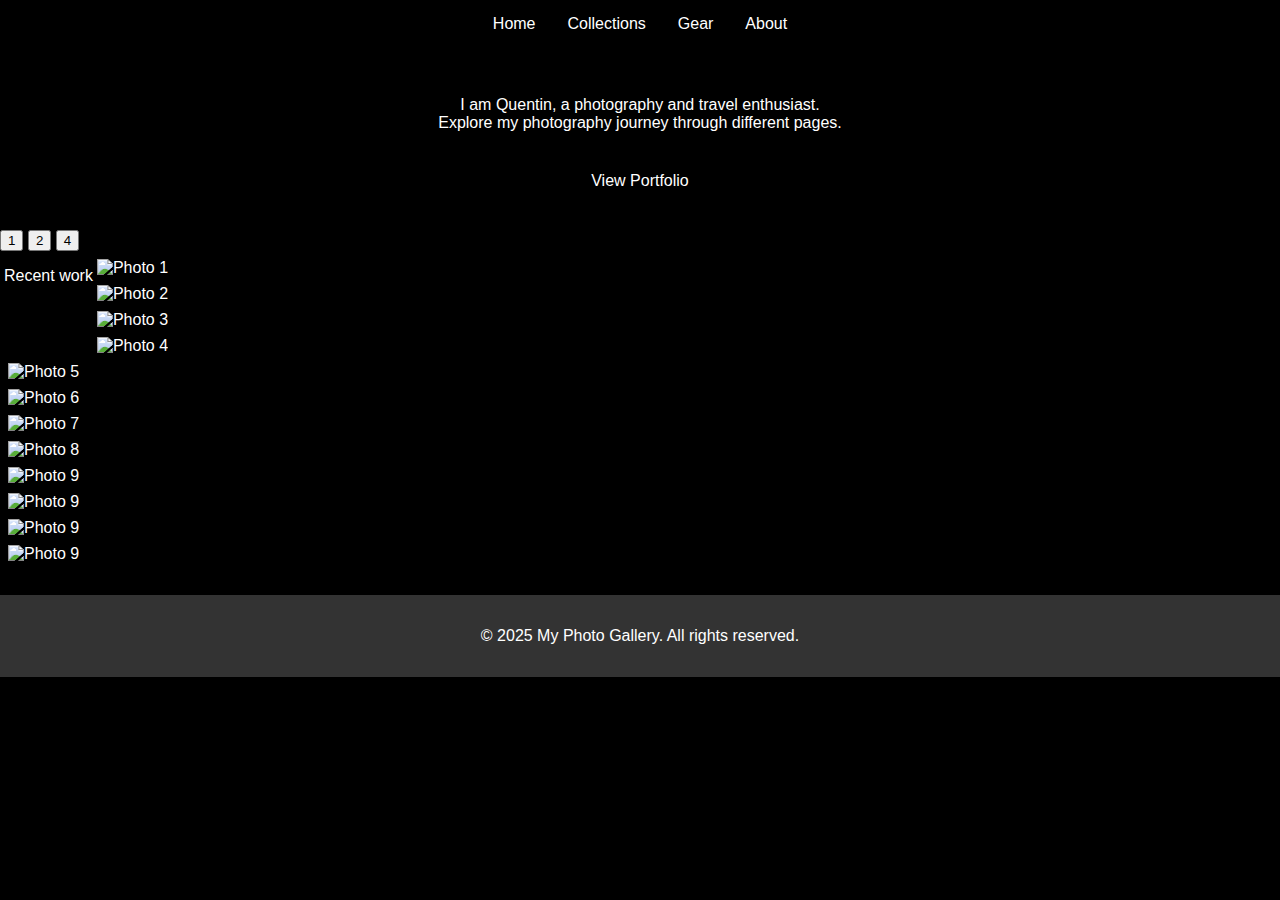
==== index.html @ 786ca7d8 "test" ====
<!DOCTYPE html>
<html lang="en">
<head>
    <meta charset="UTF-8">
    <meta name="viewport" content="width=device-width, initial-scale=1.0">
    <title>My Photo Gallery</title>
    <link rel="stylesheet" href="styles.css">
    <style>
        body {
            margin: 0;
            font-family: Tahoma, Arial, sans-serif;
            background-color: black;
            color: white;
        }

        nav {
            display: flex;
            justify-content: center;
            background-color: black;
            height: 3em;
            align-items: center;
            position: fixed;
            top: 0;
            width: 100%;
            transform: translateY(0);
            transition: transform 0.3s;
        }

        nav.hidden {
            transform: translateY(-100%);
        }

        nav a {
            color: white;
            text-decoration: none;
            padding: 1em;
            transition: background-color 0.3s;
        }

        nav a:hover {
            background-color: #555;
        }

        .main-content {
            padding: 5em 2em 2em; /* Adjust padding to account for the fixed nav */
            text-align: center;
        }

        .main-content button {
            margin-top: 1em;
            padding: 0.5em 1em;
            font-size: 1em;
            background-color: black;
            color: white;
            border: none;
            cursor: pointer;
            transition: background-color 0.3s;
        }

        .main-content button:hover {
            background-color: #555;
        }

        .recent-work{
            background-color: black;
            justify-content: center;
        }
        
        footer {
            background-color: #333;
            color: white;
            text-align: center;
            padding: 1em 0;
            font-size: 1em;
            margin-top: 2em;
        }

        .spacer {
            height: 7em; /* Space before footer */
        }
    </style>
    <script>
        let lastScrollTop = 0;
        const nav = document.querySelector('nav');

        window.addEventListener('scroll', () => {
            const scrollTop = window.pageYOffset || document.documentElement.scrollTop;
            if (scrollTop > lastScrollTop) {
                nav.classList.add('hidden');
            } else {
                nav.classList.remove('hidden');
            }
            lastScrollTop = scrollTop <= 0 ? 0 : scrollTop; // For Mobile or negative scrolling
        });
    </script>
</head>
<body>
    <nav>
        <a href="pages/index.html">Home</a>
        <a href="pages/collections.html">Collections</a>
        <a href="pages/gear.html">Gear</a>
        <a href="pages/about.html">About</a>
    </nav>

    <div class="main-content">
        <p>I am Quentin, a photography and travel enthusiast. <br>
        Explore my photography journey through different pages.</p>
        <button onclick="location.href='collections.html'">View Portfolio</button>
    </div>

    <button onclick="one()">1</button>
    <button onclick="two()">2</button>
    <button onclick="four()">4</button>

    <div class="row">
        <p>Recent work</p>
        <div class="column">
            <div class="photo horizontal"><img src="photos/P1040276.jpg" alt="Photo 1"></div>
            <div class="photo horizontal"><img src="photos/P1040218.jpg" alt="Photo 2"></div>
            <div class="photo vertical"><img src="photos/P1040360.jpg" alt="Photo 3"></div>
            <div class="photo horizontal"><img src="photos/P1040133.jpg" alt="Photo 4"></div>
        </div>
        <div class="column">
            <div class="photo vertical"><img src="photos/P1040106.jpg" alt="Photo 5"></div>
            <div class="photo horizontal"><img src="photos/P1040036.jpg" alt="Photo 6"></div>
            <div class="photo vertical"><img src="photos/P1040029.jpg" alt="Photo 7"></div>
            <div class="photo horizontal"><img src="photos/P1030903.jpg" alt="Photo 8"></div>
        </div>
        <div class="column">
            <div class="photo vertical"><img src="photos/P1030898.jpg" alt="Photo 9"></div>
            <div class="photo vertical"><img src="photos/P1030687.jpg" alt="Photo 9"></div>
            <div class="photo vertical"><img src="photos/P1030612.jpg" alt="Photo 9"></div>
            <div class="photo vertical"><img src="photos/P1030358.jpg" alt="Photo 9"></div>
        </div>
    </div>

    <script>
        // Get the elements with class="column"
        var elements = document.getElementsByClassName("column");

        // Declare a "loop" variable
        var i;

        // Full-width images
        function one() {
        for (i = 0; i < elements.length; i++) {
            elements[i].style.flex = "100%";
            }
        }

        // Two images side by side
        function two() {
        for (i = 0; i < elements.length; i++) {
            elements[i].style.flex = "50%";
            }
        }

        // Four images side by side
        function four() {
        for (i = 0; i < elements.length; i++) {
            elements[i].style.flex = "25%";
            }
        }
    </script>

    <footer>
        <p>&copy; 2025 My Photo Gallery. All rights reserved.</p>
    </footer>
</body>
</html>
---- styles.css ----
body {
    font-family: Arial, sans-serif;}
img {
    pointer-events: none;}

.row {
    display: flex;
    flex-wrap: wrap;
    padding: 0 4px;}
  
.column {
    flex: 50%;
    padding: 0 4px;}
  
.column img {
    margin-top: 8px;
    vertical-align: middle;}
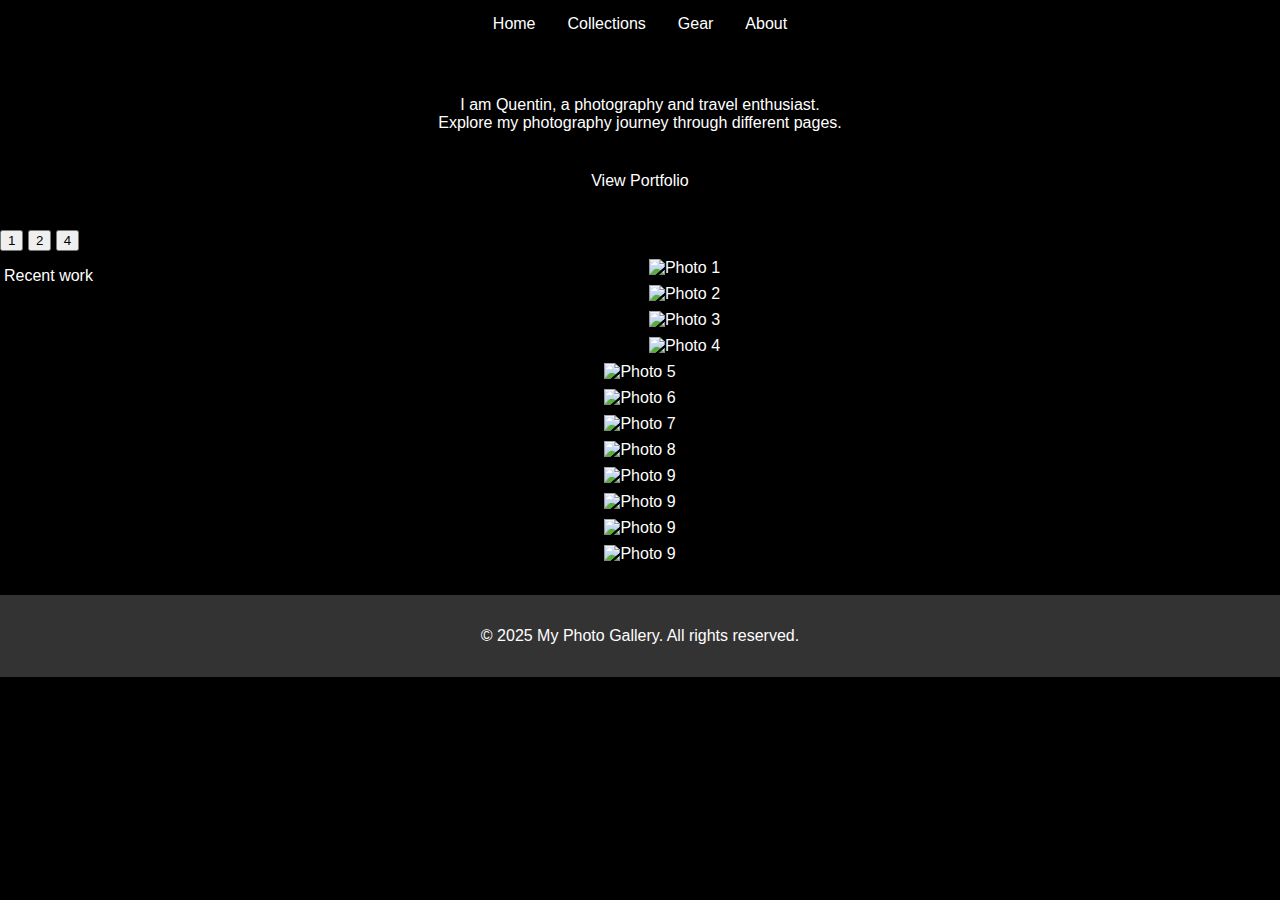
==== commit 45af95b2: ""test"" ====
--- a/index.html
+++ b/index.html
@@ -4,81 +4,7 @@
     <meta charset="UTF-8">
     <meta name="viewport" content="width=device-width, initial-scale=1.0">
     <title>My Photo Gallery</title>
-    <link rel="stylesheet" href="styles.css">
-    <style>
-        body {
-            margin: 0;
-            font-family: Tahoma, Arial, sans-serif;
-            background-color: black;
-            color: white;
-        }
-
-        nav {
-            display: flex;
-            justify-content: center;
-            background-color: black;
-            height: 3em;
-            align-items: center;
-            position: fixed;
-            top: 0;
-            width: 100%;
-            transform: translateY(0);
-            transition: transform 0.3s;
-        }
-
-        nav.hidden {
-            transform: translateY(-100%);
-        }
-
-        nav a {
-            color: white;
-            text-decoration: none;
-            padding: 1em;
-            transition: background-color 0.3s;
-        }
-
-        nav a:hover {
-            background-color: #555;
-        }
-
-        .main-content {
-            padding: 5em 2em 2em; /* Adjust padding to account for the fixed nav */
-            text-align: center;
-        }
-
-        .main-content button {
-            margin-top: 1em;
-            padding: 0.5em 1em;
-            font-size: 1em;
-            background-color: black;
-            color: white;
-            border: none;
-            cursor: pointer;
-            transition: background-color 0.3s;
-        }
-
-        .main-content button:hover {
-            background-color: #555;
-        }
-
-        .recent-work{
-            background-color: black;
-            justify-content: center;
-        }
-        
-        footer {
-            background-color: #333;
-            color: white;
-            text-align: center;
-            padding: 1em 0;
-            font-size: 1em;
-            margin-top: 2em;
-        }
-
-        .spacer {
-            height: 7em; /* Space before footer */
-        }
-    </style>
+    <link rel="stylesheet" href="css/styles.css">
     <script>
         let lastScrollTop = 0;
         const nav = document.querySelector('nav');
@@ -96,10 +22,10 @@
 </head>
 <body>
     <nav>
-        <a href="pages/index.html">Home</a>
-        <a href="pages/collections.html">Collections</a>
-        <a href="pages/gear.html">Gear</a>
-        <a href="pages/about.html">About</a>
+        <a href="index.html">Home</a>
+        <a href="collections.html">Collections</a>
+        <a href="gear.html">Gear</a>
+        <a href="about.html">About</a>
     </nav>
 
     <div class="main-content">
@@ -135,32 +61,29 @@
     </div>
 
     <script>
-        // Get the elements with class="column"
+    // Full-width images
+    function one() {
         var elements = document.getElementsByClassName("column");
+        for (var i = 0; i < elements.length; i++) {
+            elements[i].style.flex = "100%";
+        }
+    }
 
-        // Declare a "loop" variable
-        var i;
+    // Two images side by side
+    function two() {
+        var elements = document.getElementsByClassName("column");
+        for (var i = 0; i < elements.length; i++) {
+            elements[i].style.flex = "50%";
+        }
+    }
 
-        // Full-width images
-        function one() {
-        for (i = 0; i < elements.length; i++) {
-            elements[i].style.flex = "100%";
-            }
+    // Four images side by side
+    function four() {
+        var elements = document.getElementsByClassName("column");
+        for (var i = 0; i < elements.length; i++) {
+            elements[i].style.flex = "25%";
         }
-
-        // Two images side by side
-        function two() {
-        for (i = 0; i < elements.length; i++) {
-            elements[i].style.flex = "50%";
-            }
-        }
-
-        // Four images side by side
-        function four() {
-        for (i = 0; i < elements.length; i++) {
-            elements[i].style.flex = "25%";
-            }
-        }
+    }
     </script>
 
     <footer>
--- a/css/styles.css
+++ b/css/styles.css
@@ -0,0 +1,92 @@
+body {
+    font-family: Arial, sans-serif;
+}
+img {
+    pointer-events: none;
+}
+
+.row {
+    display: flex;
+    flex-wrap: wrap;
+    padding: 0 4px;
+    text-align: center;
+}
+  
+.column {
+    flex: 50%;
+    padding: 0 4px;
+}
+  
+.column img {
+    margin-top: 8px;
+    vertical-align: middle;
+}
+
+body {
+    margin: 0;
+    font-family: Tahoma, Arial, sans-serif;
+    background-color: black;
+    color: white;
+}
+
+nav {
+    display: flex;
+    justify-content: center;
+    background-color: black;
+    height: 3em;
+    align-items: center;
+    position: fixed;
+    top: 0;
+    width: 100%;
+    transform: translateY(0);
+    transition: transform 0.3s;
+}
+
+nav.hidden {
+    transform: translateY(-100%);
+}
+
+nav a {
+    color: white;
+    text-decoration: none;
+    padding: 1em;
+    transition: background-color 0.3s;
+}
+
+nav a:hover {
+    background-color: #555;
+}
+
+.main-content {
+    padding: 5em 2em 2em; /* Adjust padding to account for the fixed nav */
+    text-align: center;
+}
+
+.main-content button {
+    margin-top: 1em;
+    padding: 0.5em 1em;
+    font-size: 1em;
+    background-color: black;
+    color: white;
+    border: none;
+    cursor: pointer;
+    transition: background-color 0.3s;
+}
+
+.main-content button:hover {
+    background-color: #555;
+}
+
+.recent-work{
+    background-color: black;
+    justify-content: center;
+}
+
+footer {
+    background-color: #333;
+    color: white;
+    text-align: center;
+    padding: 1em 0;
+    font-size: 1em;
+    margin-top: 2em;
+}
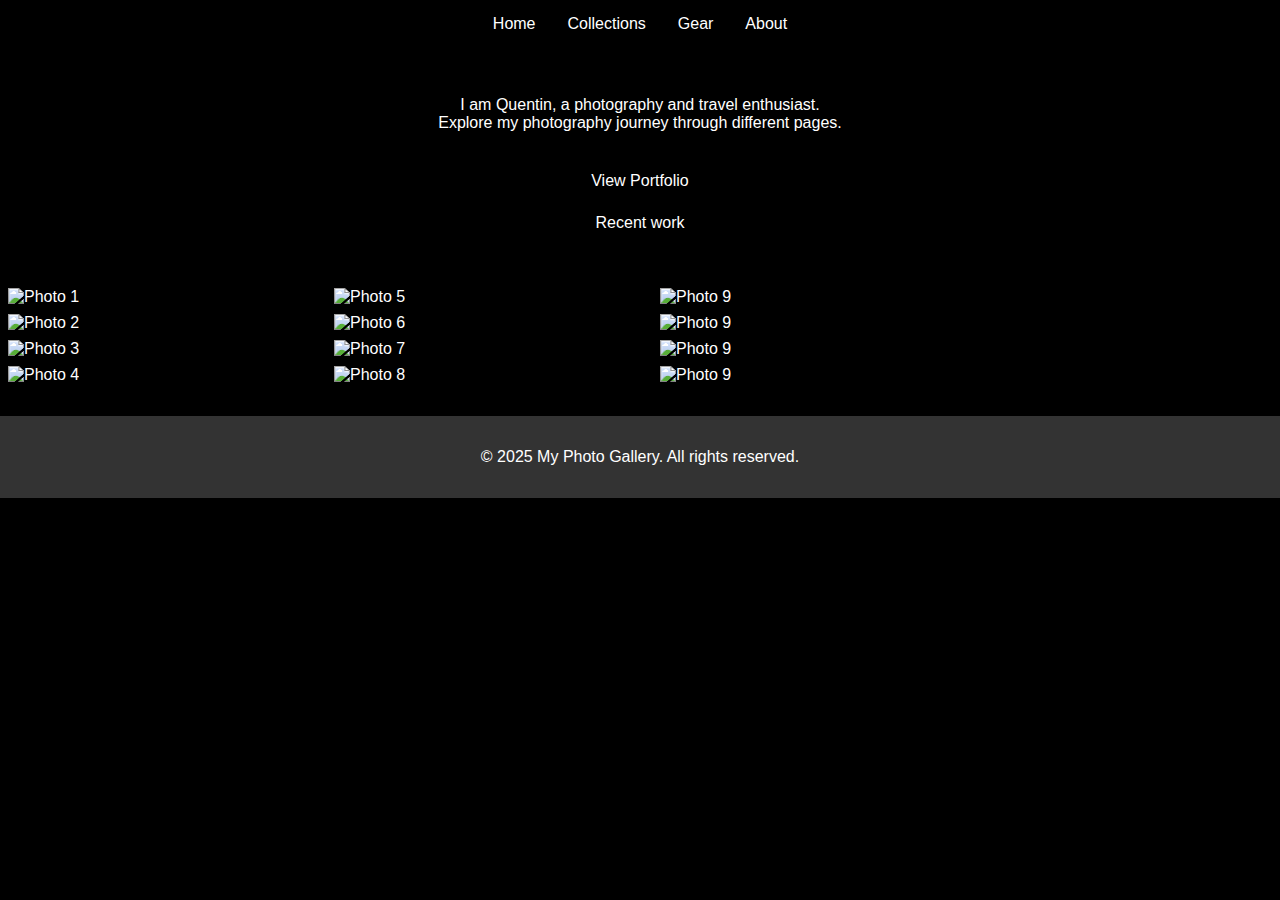
==== commit 959af1cc: "ignored" ====
--- a/index.html
+++ b/index.html
@@ -32,14 +32,10 @@
         <p>I am Quentin, a photography and travel enthusiast. <br>
         Explore my photography journey through different pages.</p>
         <button onclick="location.href='collections.html'">View Portfolio</button>
+        <p>Recent work</p>
     </div>
 
-    <button onclick="one()">1</button>
-    <button onclick="two()">2</button>
-    <button onclick="four()">4</button>
-
     <div class="row">
-        <p>Recent work</p>
         <div class="column">
             <div class="photo horizontal"><img src="photos/P1040276.jpg" alt="Photo 1"></div>
             <div class="photo horizontal"><img src="photos/P1040218.jpg" alt="Photo 2"></div>
@@ -60,32 +56,6 @@
         </div>
     </div>
 
-    <script>
-    // Full-width images
-    function one() {
-        var elements = document.getElementsByClassName("column");
-        for (var i = 0; i < elements.length; i++) {
-            elements[i].style.flex = "100%";
-        }
-    }
-
-    // Two images side by side
-    function two() {
-        var elements = document.getElementsByClassName("column");
-        for (var i = 0; i < elements.length; i++) {
-            elements[i].style.flex = "50%";
-        }
-    }
-
-    // Four images side by side
-    function four() {
-        var elements = document.getElementsByClassName("column");
-        for (var i = 0; i < elements.length; i++) {
-            elements[i].style.flex = "25%";
-        }
-    }
-    </script>
-
     <footer>
         <p>&copy; 2025 My Photo Gallery. All rights reserved.</p>
     </footer>
--- a/css/styles.css
+++ b/css/styles.css
@@ -9,18 +9,36 @@
     display: flex;
     flex-wrap: wrap;
     padding: 0 4px;
-    text-align: center;
-}
+  }
   
-.column {
-    flex: 50%;
+  /* Create four equal columns that sits next to each other */
+  .column {
+    flex: 25%;
+    max-width: 25%;
     padding: 0 4px;
-}
+  }
   
-.column img {
+  .column img {
     margin-top: 8px;
     vertical-align: middle;
-}
+    width: 100%;
+  }
+  
+  /* Responsive layout - makes a two column-layout instead of four columns */
+  @media screen and (max-width: 800px) {
+    .column {
+      flex: 50%;
+      max-width: 50%;
+    }
+  }
+  
+  /* Responsive layout - makes the two columns stack on top of each other instead of next to each other */
+  @media screen and (max-width: 600px) {
+    .column {
+      flex: 100%;
+      max-width: 100%;
+    }
+  }
 
 body {
     margin: 0;
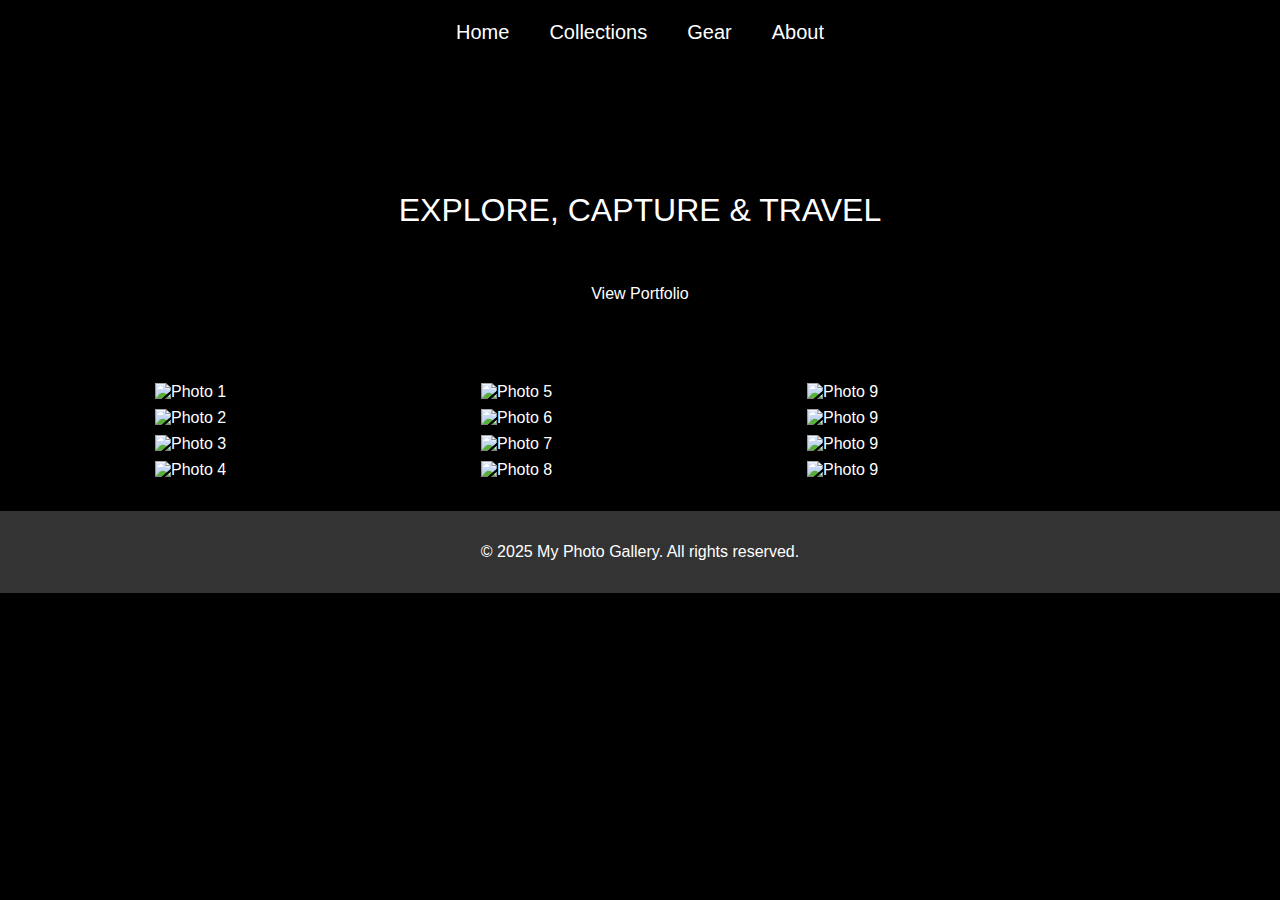
==== commit 5b67ab63: "js added" ====
--- a/index.html
+++ b/index.html
@@ -29,10 +29,8 @@
     </nav>
 
     <div class="main-content">
-        <p>I am Quentin, a photography and travel enthusiast. <br>
-        Explore my photography journey through different pages.</p>
+        <p> EXPLORE, CAPTURE & TRAVEL</p>
         <button onclick="location.href='collections.html'">View Portfolio</button>
-        <p>Recent work</p>
     </div>
 
     <div class="row">
@@ -56,8 +54,10 @@
         </div>
     </div>
 
+    
     <footer>
         <p>&copy; 2025 My Photo Gallery. All rights reserved.</p>
     </footer>
+<script>src="js/right_click.js"</script>
 </body>
 </html>
--- a/css/styles.css
+++ b/css/styles.css
@@ -1,61 +1,63 @@
 body {
     font-family: Arial, sans-serif;
-}
-img {
-    pointer-events: none;
-}
-
-.row {
-    display: flex;
-    flex-wrap: wrap;
-    padding: 0 4px;
-  }
-  
-  /* Create four equal columns that sits next to each other */
-  .column {
-    flex: 25%;
-    max-width: 25%;
-    padding: 0 4px;
-  }
-  
-  .column img {
-    margin-top: 8px;
-    vertical-align: middle;
-    width: 100%;
-  }
-  
-  /* Responsive layout - makes a two column-layout instead of four columns */
-  @media screen and (max-width: 800px) {
-    .column {
-      flex: 50%;
-      max-width: 50%;
-    }
-  }
-  
-  /* Responsive layout - makes the two columns stack on top of each other instead of next to each other */
-  @media screen and (max-width: 600px) {
-    .column {
-      flex: 100%;
-      max-width: 100%;
-    }
-  }
-
-body {
     margin: 0;
     font-family: Tahoma, Arial, sans-serif;
     background-color: black;
     color: white;
 }
 
+/* PHOTO GRID*/
+.row {
+    display: flex;
+    flex-wrap: wrap;
+    padding: 0 4px;
+    justify-content: center;
+}
+
+/* Create four equal columns that sits next to each other */
+.column {
+flex: 25%;
+max-width: 25%;
+padding: 0 4px;
+}
+
+.column img {
+margin-top: 8px;
+vertical-align: middle;
+width: 100%;
+}
+
+.column img:hover {
+    filter: grayscale(100%); /* Apply black and white effect on hover */
+}
+
+/* Responsive layout - makes a two column-layout instead of four columns */
+@media screen and (max-width: 800px) {
+.column {
+    flex: 50%;
+    max-width: 50%;
+}
+}
+
+/* Responsive layout - makes the two columns stack on top of each other instead of next to each other */
+@media screen and (max-width: 600px) {
+.column {
+    flex: 100%;
+    max-width: 100%;
+}
+}
+
+/* NAV TABS*/
 nav {
     display: flex;
     justify-content: center;
     background-color: black;
-    height: 3em;
+    height: 5cqw;
     align-items: center;
     position: fixed;
     top: 0;
     width: 100%;
+    font-size: 1.25em;
     transform: translateY(0);
     transition: transform 0.3s;
 }
@@ -78,12 +80,14 @@
 .main-content {
     padding: 5em 2em 2em; /* Adjust padding to account for the fixed nav */
     text-align: center;
+    color: white;
+    font-size: 2em;
 }
 
 .main-content button {
     margin-top: 1em;
     padding: 0.5em 1em;
-    font-size: 1em;
+    font-size: 0.5em;
     background-color: black;
     color: white;
     border: none;
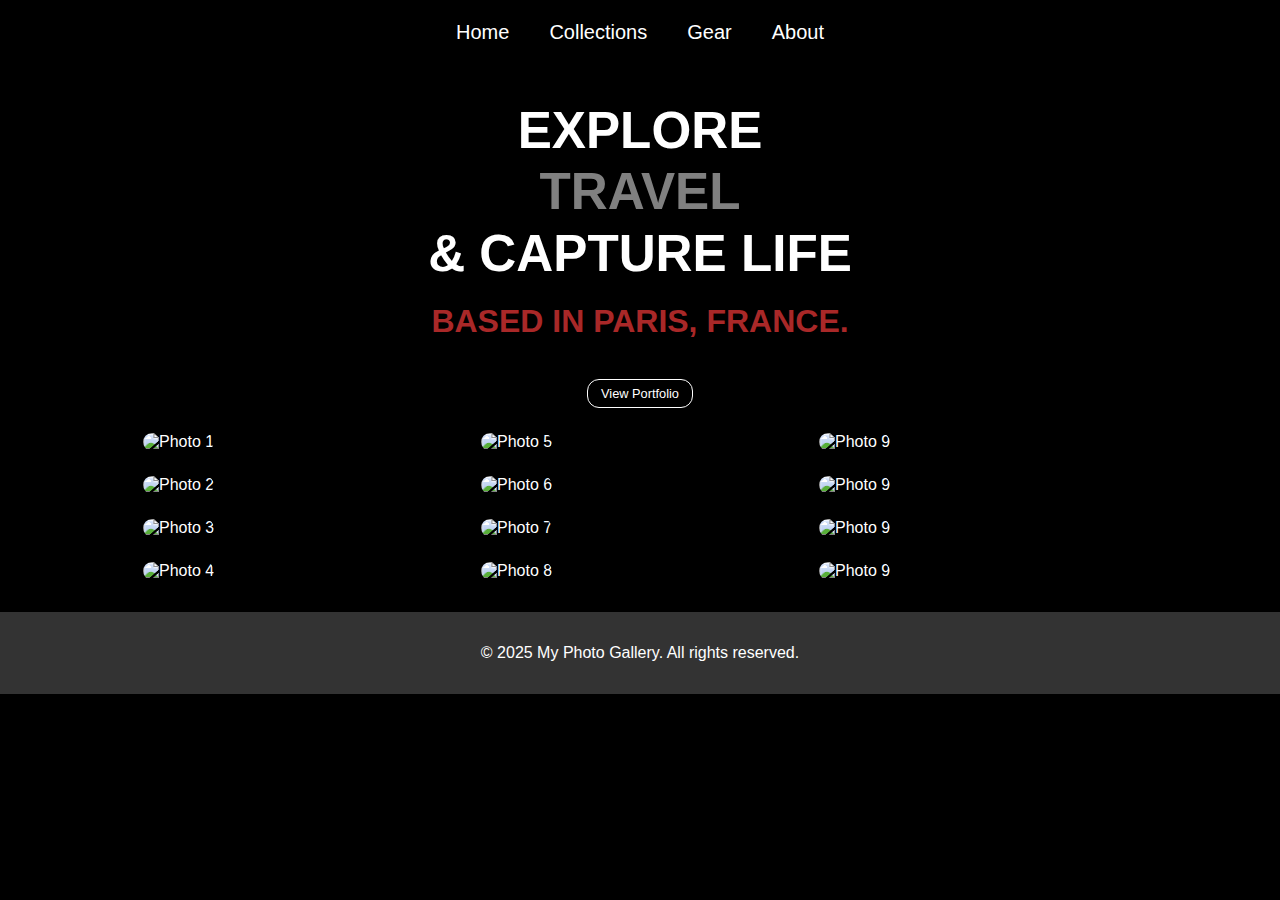
==== commit 296e7f97: "font" ====
--- a/index.html
+++ b/index.html
@@ -29,7 +29,14 @@
     </nav>
 
     <div class="main-content">
-        <p> EXPLORE, CAPTURE & TRAVEL</p>
+        <h1>
+            EXPLORE<br>
+            <span class="gray">TRAVEL</span><br>
+            <span>& CAPTURE LIFE</span><br>
+            <span class="gray_smol">BASED IN PARIS, FRANCE.</span>
+        </h1>
+    </div>
+    <div class="view_button">
         <button onclick="location.href='collections.html'">View Portfolio</button>
     </div>
 
--- a/css/styles.css
+++ b/css/styles.css
@@ -18,13 +18,14 @@
 .column {
 flex: 25%;
 max-width: 25%;
-padding: 0 4px;
+padding: 0 10px;
 }
 
 .column img {
-margin-top: 8px;
+margin-top: 25px;
 vertical-align: middle;
 width: 100%;
+border-radius: 15px;
 }
 
 .column img:hover {
@@ -77,26 +78,50 @@
     background-color: #555;
 }
 
-.main-content {
-    padding: 5em 2em 2em; /* Adjust padding to account for the fixed nav */
+.main-content h1 {
+    font-size: 4vw; /* Adjust size relative to the screen width */
+    line-height: 1.2;
+    text-transform: uppercase;
+    margin: 0;
+    padding: 20px;
+    padding-top: 100px;
     text-align: center;
-    color: white;
-    font-size: 2em;
 }
 
-.main-content button {
+.main-content .gray {
+    color: gray; /* Set specific lines to gray */
+    justify-content: center;
+}
+
+.main-content .gray_smol {
+    color: rgb(169, 40, 40); /* Set specific lines to gray */
+    justify-content: center;
+    font-size: 2.5vw
+}
+
+.view_button {
+    display: flex;
+    justify-content: center;
+    align-items: center;
+    width: 100%;
+}
+
+.view_button button {
     margin-top: 1em;
     padding: 0.5em 1em;
-    font-size: 0.5em;
+    font-size: 1vw;
     background-color: black;
     color: white;
-    border: none;
+    border: 0.3px solid white; /* Adds white border around the button */
+    border-radius: 12px; /* Rounds the corners */
     cursor: pointer;
-    transition: background-color 0.3s;
+    transition: background-color 0.3s, border-color 0.3s; /* Smooth transition for background and border color */
 }
 
-.main-content button:hover {
-    background-color: #555;
+.view_button button:hover {
+    background-color: white; /* Changes background color on hover */
+    color: black; /* Changes text color on hover */
+    border-color: black; /* Changes border color on hover */
 }
 
 .recent-work{
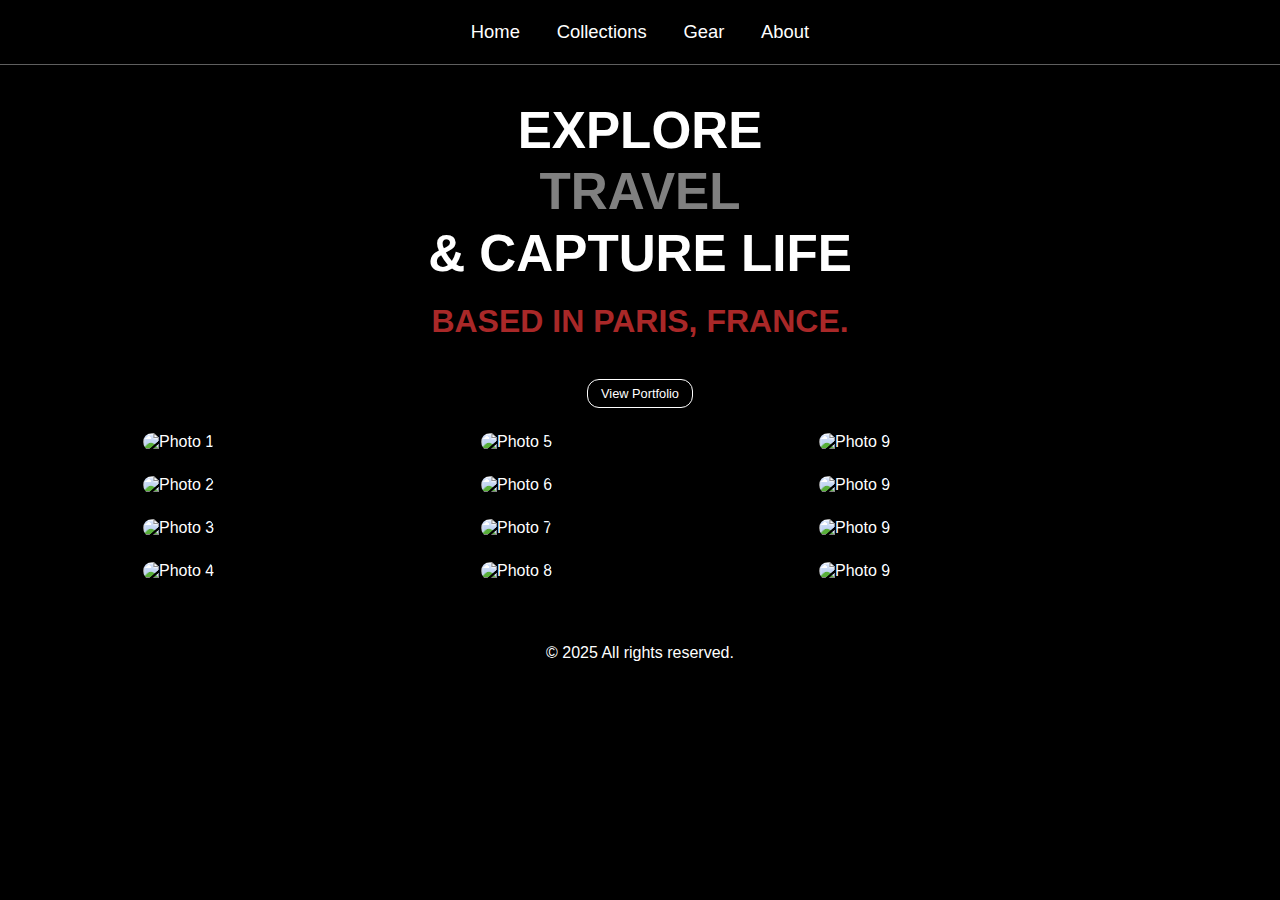
==== commit 4f441880: "MAJOR CHANGES:COLL PAGE + PHOTO FOLDER" ====
--- a/index.html
+++ b/index.html
@@ -4,21 +4,11 @@
     <meta charset="UTF-8">
     <meta name="viewport" content="width=device-width, initial-scale=1.0">
     <title>My Photo Gallery</title>
-    <link rel="stylesheet" href="css/styles.css">
-    <script>
-        let lastScrollTop = 0;
-        const nav = document.querySelector('nav');
-
-        window.addEventListener('scroll', () => {
-            const scrollTop = window.pageYOffset || document.documentElement.scrollTop;
-            if (scrollTop > lastScrollTop) {
-                nav.classList.add('hidden');
-            } else {
-                nav.classList.remove('hidden');
-            }
-            lastScrollTop = scrollTop <= 0 ? 0 : scrollTop; // For Mobile or negative scrolling
-        });
-    </script>
+    <link rel="stylesheet" href="css/intro.css">
+    <link rel="stylesheet" href="css/nav.css">
+    <link rel="stylesheet" href="css/photo_grid.css">
+    <link rel="stylesheet" href="css/footer.css">
+    <script src="js/scroller.js"></script>
 </head>
 <body>
     <nav>
@@ -42,29 +32,28 @@
 
     <div class="row">
         <div class="column">
-            <div class="photo horizontal"><img src="photos/P1040276.jpg" alt="Photo 1"></div>
-            <div class="photo horizontal"><img src="photos/P1040218.jpg" alt="Photo 2"></div>
-            <div class="photo vertical"><img src="photos/P1040360.jpg" alt="Photo 3"></div>
-            <div class="photo horizontal"><img src="photos/P1040133.jpg" alt="Photo 4"></div>
+            <div class="photo vertical"><img src="photos/recent/P1040276.jpg" alt="Photo 1"></div>
+            <div class="photo vertical"><img src="photos/recent/P1040218.jpg" alt="Photo 2"></div>
+            <div class="photo vertical"><img src="photos/recent/P1040360.jpg" alt="Photo 3"></div>
+            <div class="photo vertical"><img src="photos/recent/P1040133.jpg" alt="Photo 4"></div>
         </div>
         <div class="column">
-            <div class="photo vertical"><img src="photos/P1040106.jpg" alt="Photo 5"></div>
-            <div class="photo horizontal"><img src="photos/P1040036.jpg" alt="Photo 6"></div>
-            <div class="photo vertical"><img src="photos/P1040029.jpg" alt="Photo 7"></div>
-            <div class="photo horizontal"><img src="photos/P1030903.jpg" alt="Photo 8"></div>
+            <div class="photo horizontal"><img src="photos/recent/P1040106.jpg" alt="Photo 5"></div>
+            <div class="photo horizontal"><img src="photos/recent/P1040036.jpg" alt="Photo 6"></div>
+            <div class="photo vertical"><img src="photos/recent/P1040029.jpg" alt="Photo 7"></div>
+            <div class="photo vertical"><img src="photos/recent/P1030903.jpg" alt="Photo 8"></div>
         </div>
         <div class="column">
-            <div class="photo vertical"><img src="photos/P1030898.jpg" alt="Photo 9"></div>
-            <div class="photo vertical"><img src="photos/P1030687.jpg" alt="Photo 9"></div>
-            <div class="photo vertical"><img src="photos/P1030612.jpg" alt="Photo 9"></div>
-            <div class="photo vertical"><img src="photos/P1030358.jpg" alt="Photo 9"></div>
+            <div class="photo vertical"><img src="photos/recent/P1030898.jpg" alt="Photo 9"></div>
+            <div class="photo vertical"><img src="photos/recent/P1030687.jpg" alt="Photo 9"></div>
+            <div class="photo vertical"><img src="photos/recent/P1030612.jpg" alt="Photo 9"></div>
+            <div class="photo horizontal"><img src="photos/recent/P1030358.jpg" alt="Photo 9"></div>
         </div>
     </div>
-
-    
     <footer>
-        <p>&copy; 2025 My Photo Gallery. All rights reserved.</p>
+        <p>&copy; 2025 All rights reserved.</p>
     </footer>
-<script>src="js/right_click.js"</script>
+    <script src="js/fullscren_img.js"></script>
+    <script src="js/right_click.js"></script>
 </body>
 </html>
--- a/css/intro.css
+++ b/css/intro.css
@@ -0,0 +1,59 @@
+body {
+    font-family: Arial, sans-serif;
+    margin: 0;
+    font-family: Tahoma, Arial, sans-serif;
+    background-color: black;
+    color: white;
+}
+
+.main-content h1 {
+    font-size: 4vw; /* Adjust size relative to the screen width */
+    line-height: 1.2;
+    text-transform: uppercase;
+    margin: 0;
+    padding: 20px;
+    padding-top: 100px;
+    text-align: center;
+}
+
+.main-content .gray {
+    color: gray; /* Set specific lines to gray */
+    justify-content: center;
+}
+
+.main-content .gray_smol {
+    color: rgb(169, 40, 40); /* Set specific lines to gray */
+    justify-content: center;
+    font-size: 2.5vw
+}
+
+.view_button {
+    display: flex;
+    justify-content: center;
+    align-items: center;
+    width: 100%;
+}
+
+.view_button button {
+    margin-top: 1em;
+    padding: 0.5em 1em;
+    font-size: 1vw;
+    background-color: black;
+    color: white;
+    border: 0.3px solid white; /* Adds white border around the button */
+    border-radius: 12px; /* Rounds the corners */
+    cursor: pointer;
+    transition: background-color 0.3s, border-color 0.3s; /* Smooth transition for background and border color */
+}
+
+.view_button button:hover {
+    background-color: white; /* Changes background color on hover */
+    color: black; /* Changes text color on hover */
+    border-color: black; /* Changes border color on hover */
+}
+
+.recent-work{
+    background-color: black;
+    justify-content: center;
+}
+
--- a/css/nav.css
+++ b/css/nav.css
@@ -0,0 +1,30 @@
+/* NAV TABS*/
+nav {
+    display: flex;
+    justify-content: center;
+    background-color: black;
+    height: 5cqw;
+    align-items: center;
+    position: fixed;
+    top: 0;
+    width: 100%;
+    font-size: 1.15em;
+    transform: translateY(0);
+    transition: transform 0.3s;
+    border-bottom: 0.01px solid rgb(95, 95, 95);
+}
+
+nav.hidden {
+    transform: translateY(-100%);
+}
+
+nav a {
+    color: white;
+    text-decoration: none;
+    padding: 1em;
+    transition: background-color 0.3s;
+}
+
+nav a:hover {
+    background-color: #555;
+}--- a/css/photo_grid.css
+++ b/css/photo_grid.css
@@ -0,0 +1,42 @@
+/* PHOTO GRID*/
+.row {
+    display: flex;
+    flex-wrap: wrap;
+    padding: 0 4px;
+    justify-content: center;
+}
+
+/* Create four equal columns that sits next to each other */
+.column {
+flex: 25%;
+max-width: 25%;
+padding: 0 10px;
+}
+
+.column img {
+margin-top: 25px;
+vertical-align: middle;
+width: 100%;
+border-radius: 15px;
+cursor: pointer;
+}
+
+.column img:hover {
+    filter: grayscale(100%); /* Apply black and white effect on hover */
+}
+
+/* Responsive layout - makes a two column-layout instead of four columns */
+@media screen and (max-width: 800px) {
+.column {
+    flex: 50%;
+    max-width: 50%;
+}
+}
+
+/* Responsive layout - makes the two columns stack on top of each other instead of next to each other */
+@media screen and (max-width: 600px) {
+.column {
+    flex: 100%;
+    max-width: 100%;
+}
+}--- a/css/footer.css
+++ b/css/footer.css
@@ -0,0 +1,8 @@
+footer {
+    background-color: black;
+    color: white;
+    text-align: center;
+    padding: 1em 0;
+    font-size: 1em;
+    margin-top: 2em;
+}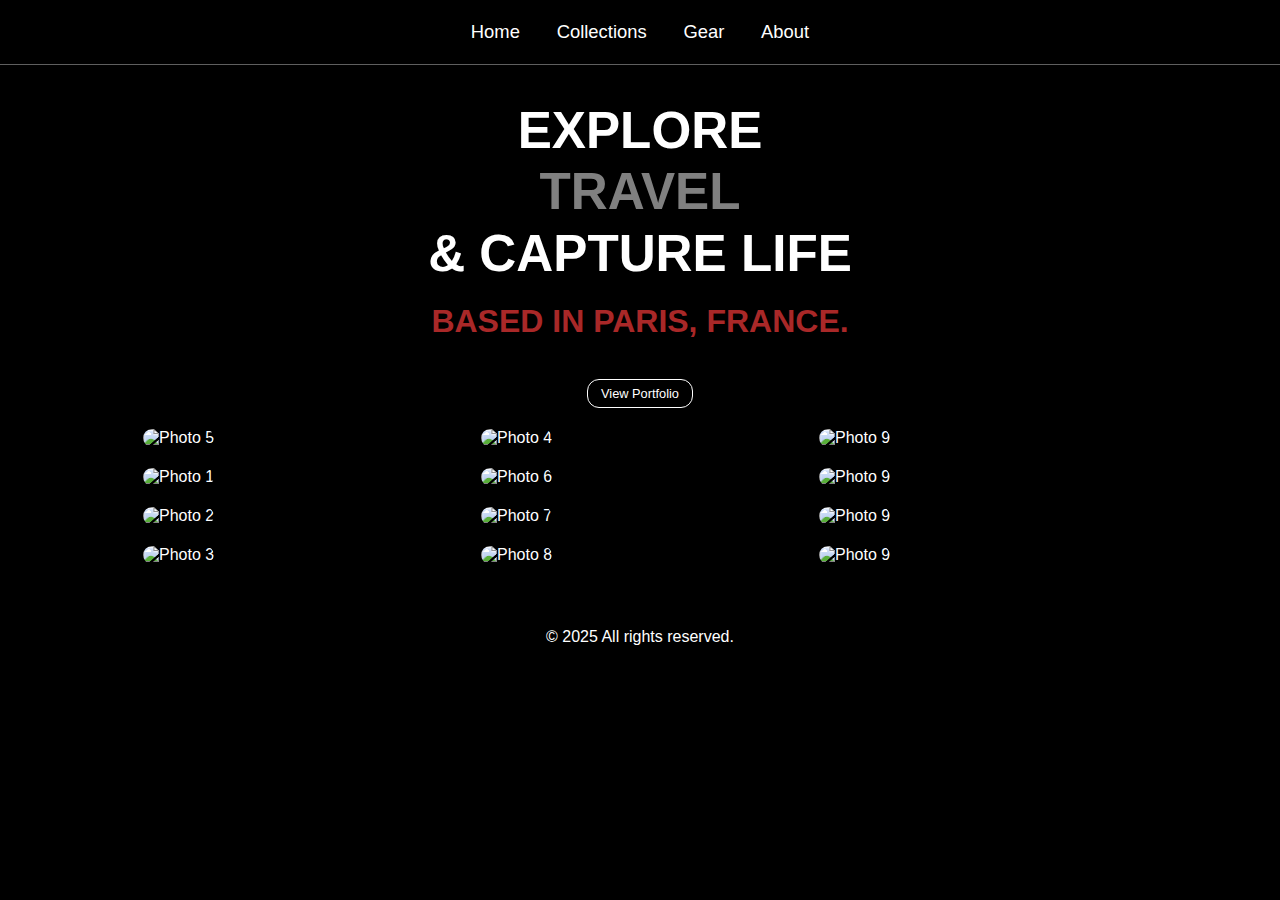
==== commit a102a409: "sliders + collections page" ====
--- a/index.html
+++ b/index.html
@@ -5,10 +5,9 @@
     <meta name="viewport" content="width=device-width, initial-scale=1.0">
     <title>My Photo Gallery</title>
     <link rel="stylesheet" href="css/intro.css">
-    <link rel="stylesheet" href="css/nav.css">
+    <link rel="stylesheet" href="css/nav.css">    
     <link rel="stylesheet" href="css/photo_grid.css">
     <link rel="stylesheet" href="css/footer.css">
-    <script src="js/scroller.js"></script>
 </head>
 <body>
     <nav>
@@ -32,27 +31,29 @@
 
     <div class="row">
         <div class="column">
+            <div class="photo horizontal"><img src="photos/recent/P1040106.jpg" alt="Photo 5"></div>
             <div class="photo vertical"><img src="photos/recent/P1040276.jpg" alt="Photo 1"></div>
             <div class="photo vertical"><img src="photos/recent/P1040218.jpg" alt="Photo 2"></div>
             <div class="photo vertical"><img src="photos/recent/P1040360.jpg" alt="Photo 3"></div>
-            <div class="photo vertical"><img src="photos/recent/P1040133.jpg" alt="Photo 4"></div>
         </div>
         <div class="column">
-            <div class="photo horizontal"><img src="photos/recent/P1040106.jpg" alt="Photo 5"></div>
+            <div class="photo vertical"><img src="photos/recent/P1040133.jpg" alt="Photo 4"></div>
             <div class="photo horizontal"><img src="photos/recent/P1040036.jpg" alt="Photo 6"></div>
             <div class="photo vertical"><img src="photos/recent/P1040029.jpg" alt="Photo 7"></div>
             <div class="photo vertical"><img src="photos/recent/P1030903.jpg" alt="Photo 8"></div>
         </div>
         <div class="column">
+            <div class="photo horizontal"><img src="photos/recent/P1030358.jpg" alt="Photo 9"></div>
             <div class="photo vertical"><img src="photos/recent/P1030898.jpg" alt="Photo 9"></div>
             <div class="photo vertical"><img src="photos/recent/P1030687.jpg" alt="Photo 9"></div>
             <div class="photo vertical"><img src="photos/recent/P1030612.jpg" alt="Photo 9"></div>
-            <div class="photo horizontal"><img src="photos/recent/P1030358.jpg" alt="Photo 9"></div>
+            
         </div>
     </div>
     <footer>
         <p>&copy; 2025 All rights reserved.</p>
     </footer>
+    <script src="js/scroller.js"></script>
     <script src="js/fullscren_img.js"></script>
     <script src="js/right_click.js"></script>
 </body>
--- a/css/photo_grid.css
+++ b/css/photo_grid.css
@@ -14,7 +14,7 @@
 }
 
 .column img {
-margin-top: 25px;
+margin-top: 21px;
 vertical-align: middle;
 width: 100%;
 border-radius: 15px;
